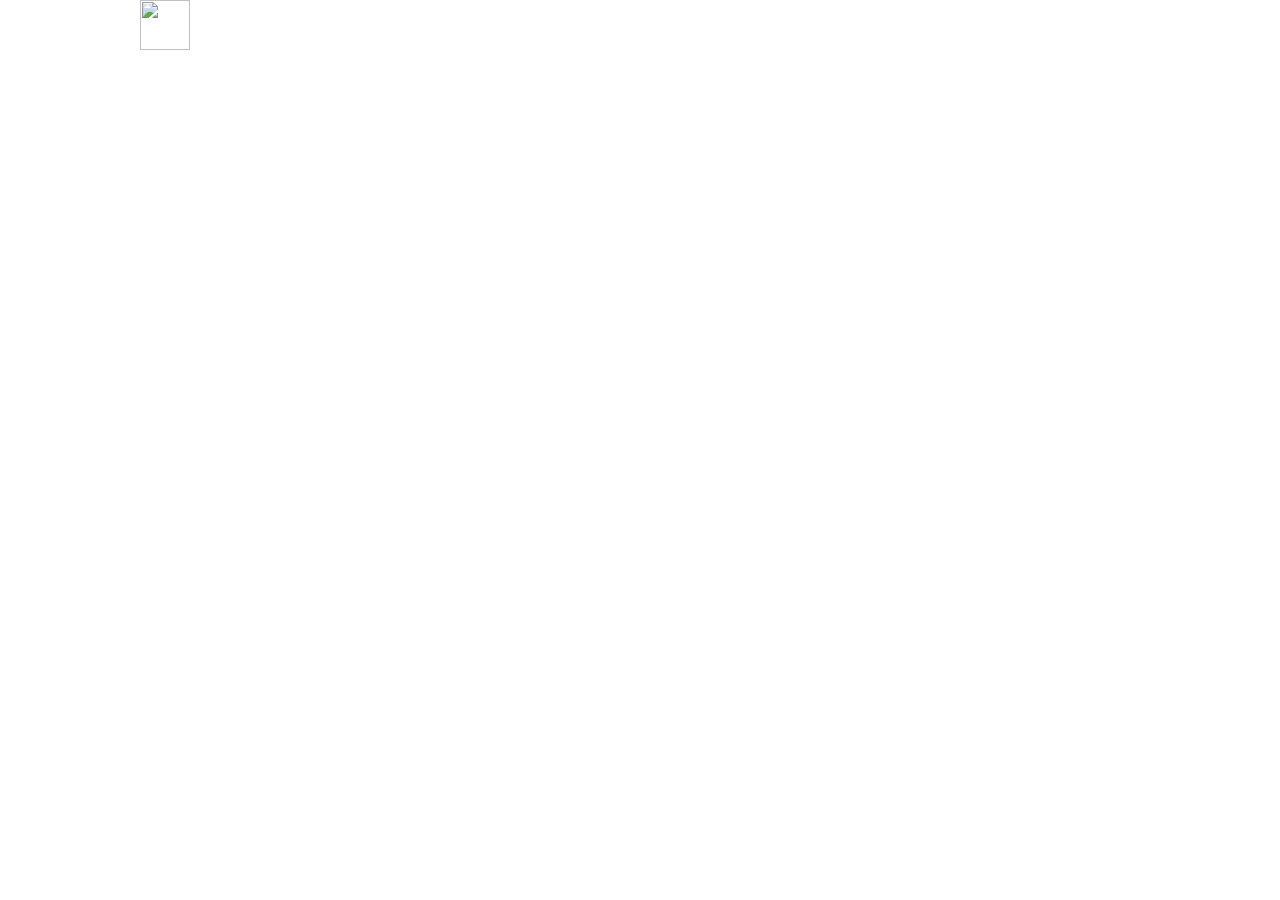
==== dev.html @ 74671b41 "redirect page" ====
<html>
<head>
    <title>BEN::HOME</title>
    <link rel="stylesheet" href="css/dev.css">
    <link rel="styleshhet" href="css/foundation.css">
    <link rel="stylesheet" href="css/foundation.min.css">
    <meta name="viewport" content="width=device-width, initial-scale=1.0">
    <link rel="icon" href="img/logo.png">

</head>
<body>
   <div class="background small-12 medium-12 large-12">
      <div class="row">
          <div class="logo small-push-1 medium-push-1 small-6 medium-6 large-6 ">
              <img src="img/logo.png" height="70" width="50">
          </div>
      </div>
       
   </div>
   
   <div class="text">
       <div class="row">
           <div class="small-12 medium-12 large-12">
               
           </div>
       </div>
   </div>
    
    <script src="js/foundation.js"></script>
</body>
</html>
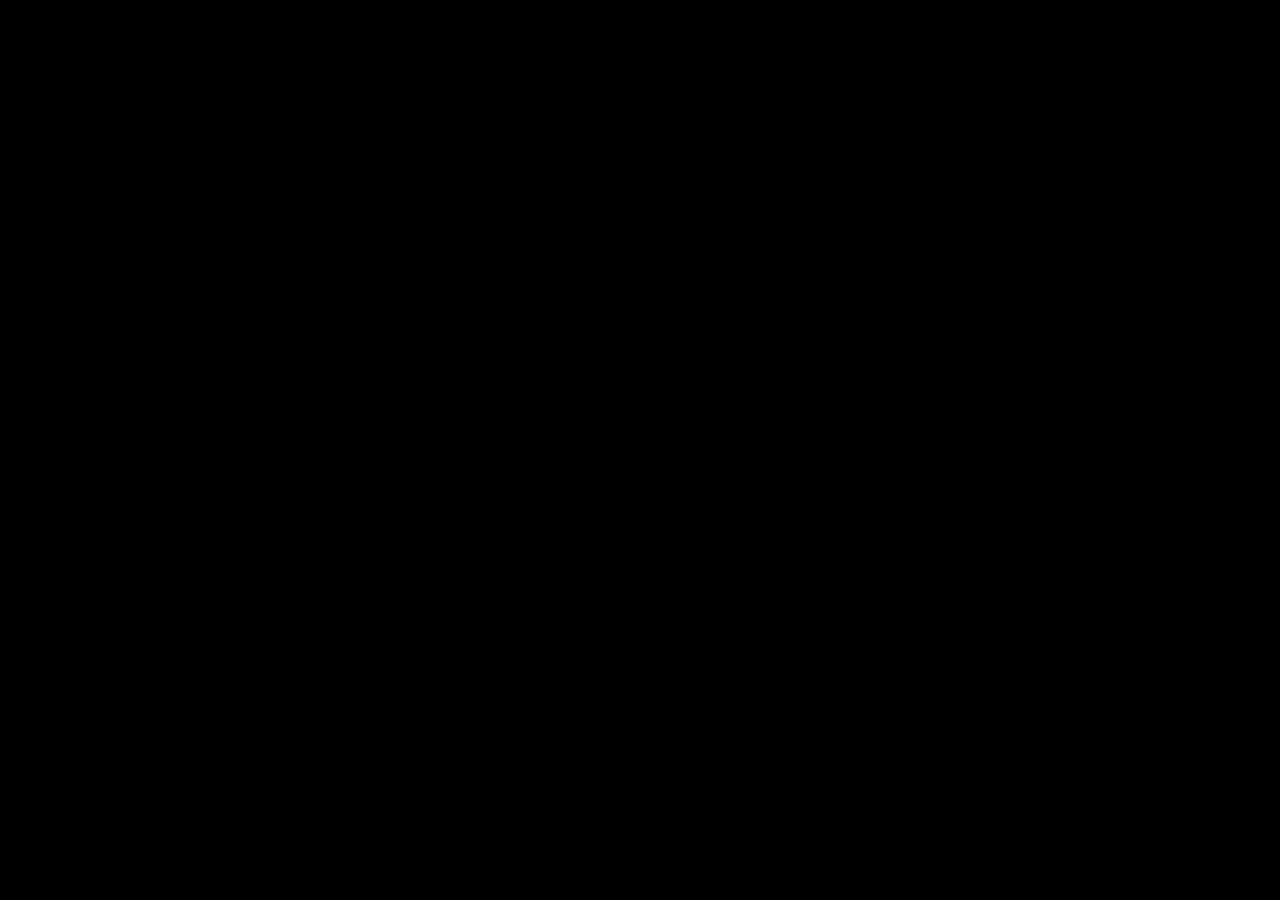
==== commit 3f6ecc2e: "shift technology" ====
--- a/dev.html
+++ b/dev.html
@@ -1,31 +1,105 @@
+<!doctype html>
 <html>
 <head>
-    <title>BEN::HOME</title>
-    <link rel="stylesheet" href="css/dev.css">
-    <link rel="styleshhet" href="css/foundation.css">
-    <link rel="stylesheet" href="css/foundation.min.css">
-    <meta name="viewport" content="width=device-width, initial-scale=1.0">
-    <link rel="icon" href="img/logo.png">
+<meta charset="utf-8"/>
+<meta http-equiv="X-UA-Compatible" content="IE=edge"/>
+<title>Benson Mburu | All Round Developer</title>
+<meta name="description" content="">
+<meta id="viewport" name="viewport" content="width=device-width,minimum-scale=0.8,maximum-scale=1,user-scalable=no"/>
+<link rel="stylesheet" href="css/font-awesome-4.4.0/css/font-awesome.css">
+<link rel="stylesheet" href="css/index.css">
+<script src="js/jquery.min.js"></script>
+<script src="js/modernizr.js"></script>
+<script src="js/d3.js"></script>
 
+
+<script>
+
+//  $(window).load(function() {
+//    // Animate loader off screen
+//    $(".se-pre-con").fadeOut("slow");;
+//  });
+//
+
+
+jQuery(document).ready(function ($) {
+    $(window).load(function () {
+        setTimeout(function(){
+            $('.se-pre-con').fadeOut('slow', function () {
+            });
+        },2000);
+
+    });
+});
+
+</script>
+
+<script src="js/custom.js"></script>
+
+<link async rel="import" href="build1896.html?v=59"/>
+// <script>var wrap=null;document.head.createShadowRoot||document.write("<script src='js/webcomponents.min.js'><\/script>"),function(e,t,a,n,c,s,o){e.GoogleAnalyticsObject=c,e[c]=e[c]||function(){(e[c].q=e[c].q||[]).push(arguments)},e[c].l=1*new Date,s=t.createElement(a),o=t.getElementsByTagName(a)[0],s.async=1,s.src=n,o.parentNode.insertBefore(s,o)}(window,document,"script","../www.-analytics.com/analytics.js","ga"),ga("create","UA-51484092-1","auto"),ga("require","displayfeatures"),ga("send","pageview");</script>
 </head>
-<body>
-   <div class="background small-12 medium-12 large-12">
-      <div class="row">
-          <div class="logo small-push-1 medium-push-1 small-6 medium-6 large-6 ">
-              <img src="img/logo.png" height="70" width="50">
-          </div>
-      </div>
-       
-   </div>
-   
-   <div class="text">
-       <div class="row">
-           <div class="small-12 medium-12 large-12">
-               
-           </div>
-       </div>
-   </div>
-    
-    <script src="js/foundation.js"></script>
-</body>
-</html>+<div class="se-pre-con"></div>
+<body class="page-exit animating">
+
+
+<header id="page-header" class="hidden" data-title="Benson Mburu  | Full Stack  Developer">
+<nav>
+<a href="index.php"><span onclick="gohome()">about</span></a>
+<a href="work.php"><span onclick="goportofolio()">work</span></a>
+ <a href="labs.php"><span onclick="golabs">labs</span></a>
+ <a href="contact.php"><span onclick="gocontact">contact</span></a>
+<
+ </nav>
+ <div class="burger"><i></i> <i></i> <i></i></div></header>
+ <main id="page-content">
+ <section class="current">
+ <div>
+ <div class="page-control">
+ <a href="work.php" onclick="goportofolio()" class="next"><span>Portfolio</span>
+
+ <em></em></a></div><div class="content" id="about"><div class="info" itemscope itemtype="http://data-vocabulary.org/Person"><h1><span>Hello, my name is</span>&nbsp;<strong itemprop="name">Benson Mburu </strong>
+ <span>.</span></h1>
+
+ <p itemprop="title">I am a Software Developer</p>
+ <p>
+
+
+ <span>I have a enomourse basket of apps, You can take a look at my </span>&nbsp;<a href="work.php" itemprop="url">Portfolio</a>
+ <span>
+ </p>
+ <p>
+  <span>Caring is sharing, I do open source development</span>&nbsp;<a href="labs.php">Visit My Lab</a><span>.
+ </span>
+
+ </span><br>
+  <span>Please Dont hesitate to drop me a line anytime, </span>&nbsp;<a href="contact.php" >Contact Me</a> <span>.
+
+ </p>
+ </div>
+ <div class="game">
+ <div class="destroy">
+
+ <awesome-button onclick="goportofolio()" id="destroy-button"  width="242" progress="true"  size="large" success="All set!">Continue</awesome-button>
+ </div>
+ </div>
+ </div>
+ </div>
+ </section>
+ </main>
+
+ <div id="page-loader" class="avatar-loader">
+ <div class="avatar">
+ <div class="avatar-wrapper">
+
+
+ </div></div></div>
+
+
+ <script async data-require="false" data-main="https://caferati-two-caferati.netdna-ssl.com/scripts/build-59" src="js/require.js"></script>
+
+ // <script>var SRT={};SRT.o=Date.now(),SRT.a=setTimeout(function(){SRT.r=document.getElementById("page-loader"),SRT.r=SRT.r.querySelectorAll(".avatar"),SRT.r[0].classList.add("active")},1e3),SRT.f=setTimeout(function(){SRT.s=Date.now(),SRT.d=3500,SRT.r[0].classList.add("first")},6500),SRT.s=setTimeout(function(){SRT.s=Date.now(),SRT.d=1350,SRT.r[0].classList.contains("first")&&SRT.r[0].classList.add("second")},3250),SRT.t=setTimeout(function(){SRT.s=Date.now(),SRT.d=1350,SRT.r[0].classList.contains("second")&&SRT.r[0].classList.add("third")},4550);var DATA={scripts:[""],partials:["control"],filter:{list:[]},prev:{},next:{},template:"about",index:1,name:"about"};</script>
+  <i class="fa fa-facebook"></i>
+ </body>
+
+</html>
--- a/css/index.css
+++ b/css/index.css
@@ -0,0 +1,280 @@
+.no-js #loader { display: none;  }
+.js #loader { display: block; position: absolute; left: 100px; top: 0; }
+.se-pre-con
+{
+    position: fixed;
+    left: 0px;
+    top: 0px;
+    width: 100%;
+    height: 100%;
+    z-index: 9999;
+    background-color: black;
+    background: url(../img/Preloader_2.gif) center no-repeat #000;
+}
+#page-loader{
+    top:0;
+    left:0;
+    width:100%;
+    height:100%;
+    position:absolute
+}
+*{
+    padding:0;margin:0
+}
+h1,h2,h3,h4,h5{
+    font-weight:400;
+    font-family:Montserrat, Tahoma;
+    font-size:14px
+}
+body{
+    overflow-x:hidden;
+    overflow-y:hidden;
+    position:absolute;
+    width:100%;
+    height:100%;
+    font-family:Lato;
+    font-weight:400;
+    font-size:14px;
+    color:#3f3f3f;
+    background: url(../img/bg.jpg);
+    background-size: contain;
+    background-repeat: no-repeat;
+}
+html{
+    overflow-x:hidden;
+    overflow-y:hidden;
+    -webkit-text-size-adjust:100%;
+    -ms-text-size-adjust:100%
+}
+a{
+    font-family:Montserrat, Tahoma;font-size:14px;
+    color:#6a6a6a;
+    text-decoration:none
+}
+ul{
+    list-style:none
+}
+#page-loader{
+    background-color:#222;
+    visibility:visible;
+    z-index:1000
+}
+#page-loader .compatibility{
+    color:#CFCFCF
+}
+#page-loader .compatibility:after{
+    content:" ";
+    width:100px;
+    height:100px;
+    position:relative;
+    display:inline-block;
+    z-index:1;
+    background:url(images/avatar.svg) no-repeat center center;
+    background-size:auto 100%;
+    margin-top:40px;
+    margin-bottom:-100px
+}
+#page-loader .compatibility h1{
+    font-size:69px;
+    font-weight:bold;
+    margin-bottom:10px;
+    letter-spacing:-4px
+}
+#page-loader .compatibility p{
+    line-height:28px;
+    font-size:16px
+}#page-loader .compatibility h3{
+    text-transform:uppercase;
+    line-height:38px
+}
+#page-loader .compatibility small{display:block;
+    margin-top:25px;
+    font-size:12px
+}#page-loader .compatibility a{
+    font-size:12px;
+    text-decoration:underline;
+    color:inherit
+}
+.pages{
+    display:table
+}
+.pages header{
+    margin:0 20px;
+    text-align:left
+}
+.pages header p{
+    font-size:1.18em;
+    color:#6a6a6a;
+    line-height:1.5em;
+    word-spacing:0.035em
+}
+.pages header h1{
+    color:#cfcfcf;
+    font-size:3em;
+    line-height:1.4em;
+    font-weight:700;
+    letter-spacing:-2px;
+    text-transform:lowercase;width:100%;
+    text-shadow:2px 2px 0 rgba(0,0,0,0.15)
+}
+.pages .centered{
+    display:block;
+    padding:80px 0 60px
+}
+.avatar-loader{
+    display:table
+}
+.avatar-loader .avatar{
+    display:table-cell;
+    text-align:center;
+    vertical-align:middle
+}
+.avatar-loader .avatar.first .fill:nth-child(1){
+    animation:dash-loop 1.3s cubic-bezier(0.5, 0.35, 0, 1) forwards;
+    -webkit-animation:dash-loop 1.3s cubic-bezier(0.5, 0.35, 0, 1) forwards
+}
+.avatar-loader .avatar.second .fill:nth-child(2){
+    animation:dash-loop 1.3s cubic-bezier(0.5, 0.35, 0, 1) forwards;
+    -webkit-animation:dash-loop 1.3s cubic-bezier(0.5, 0.35, 0, 1) forwards
+}
+.avatar-loader .avatar.third .fill:nth-child(3){
+    animation:dash-loop 1.3s cubic-bezier(0.5, 0.35, 0, 1) forwards;-webkit-animation:dash-loop 1.3s cubic-bezier(0.5, 0.35, 0, 1) forwards
+}
+.avatar-loader .avatar-wrapper{
+    display:block;
+    position:relative;
+    width:142px;
+    height:142px;
+    margin:0 auto
+}
+.avatar-loader svg{
+    display:block;
+    width:142px;
+    height:142px;
+    opacity:0
+}
+.avatar-loader img{
+    display:block;
+    width:90px;
+    height:90px;
+    opacity:0;
+    position:absolute;
+    top:25px;
+    left:22px
+}
+@-webkit-keyframes dash-loop{100%{stroke-dashoffset:0}}@keyframes dash-loop{100%{stroke-dashoffset:0}}
+
+/* ---------- SOCIAL ---------- */
+
+.social {
+    position: relative;
+    height: 3em;
+    width: 13.5em;
+}
+
+.social li {
+    display: block;
+    height: 4em;
+    line-height: 4em;
+    margin: -2.2em;
+    position: absolute;
+    -webkit-transition: -webkit-transform .7s;
+    -moz-transition: -moz-transform .7s;
+    -ms-transition: -ms-transform .7s;
+    -o-transition: -o-transform .7s;
+    transition: transform .7s;
+    -webkit-transform: rotate(45deg);
+    -moz-transform: rotate(45deg);
+    -ms-transform: rotate(45deg);
+    -o-transform: rotate(45deg);
+    transform: rotate(45deg);
+    text-align: center;
+    width: 4em;
+}
+
+.social a {
+    color: #fffdf0;
+    display: block;
+    height: 4em;
+    line-height: 4em;
+    text-align: center;
+    -webkit-transform: rotate(-45deg);
+    -moz-transform: rotate(-45deg);
+    -ms-transform: rotate(-45deg);
+    -o-transform: rotate(-45deg);
+    transform: rotate(-45deg);
+    width: 4em;
+}
+
+.social li:hover {
+  -webkit-transform: scale(1.3,1.3) rotate(45deg);
+    -moz-transform: scale(1.3,1.3) rotate(45deg);
+  -ms-transform: scale(1.3,1.3) rotate(45deg);
+    -o-transform: scale(1.3,1.3) rotate(45deg);
+  transform: scale(1.3,1.3) rotate(45deg);
+}
+
+.facebook {
+    background: #155b9d;
+    left: 0;
+    top: 0%;
+}
+
+.twitter {
+    background: #1a9ec4;
+    bottom: 0;
+    left: 25%;
+}
+
+.dribbble {
+    background: #d05f8f;
+    left: 50%;
+    top: 0%;
+}
+
+.behance {
+    background: #3f7aa3;
+    bottom: 0;
+    left: 75%;
+}
+
+.linked-in {
+    background: #157f9d;
+    left: 100%;
+    top: 0%;
+}
+rect {
+  fill: none;
+  pointer-events: all;
+}
+
+circle {
+  fill: none;
+  stroke-width: 2.5px;
+}
+.style-4 input[type="text"] {
+  padding: 10px;
+  border: none;
+  border-bottom: solid 2px #c9c9c9;
+  transition: border 0.3s;
+}
+.style-4 input[type="text"]:focus,
+.style-4 input[type="text"].focus {
+  border-bottom: solid 2px #969696;
+}
+#myOverlay1 {
+                width:600px;
+                height:400px;
+            }
+  #myOverlay4 {
+                width:600px;
+                height:400px;
+            }
+            #myOverlay2 {
+                width:50%;
+                height:50%;
+            }
+            #myOverlay3 {
+
+            }
+
